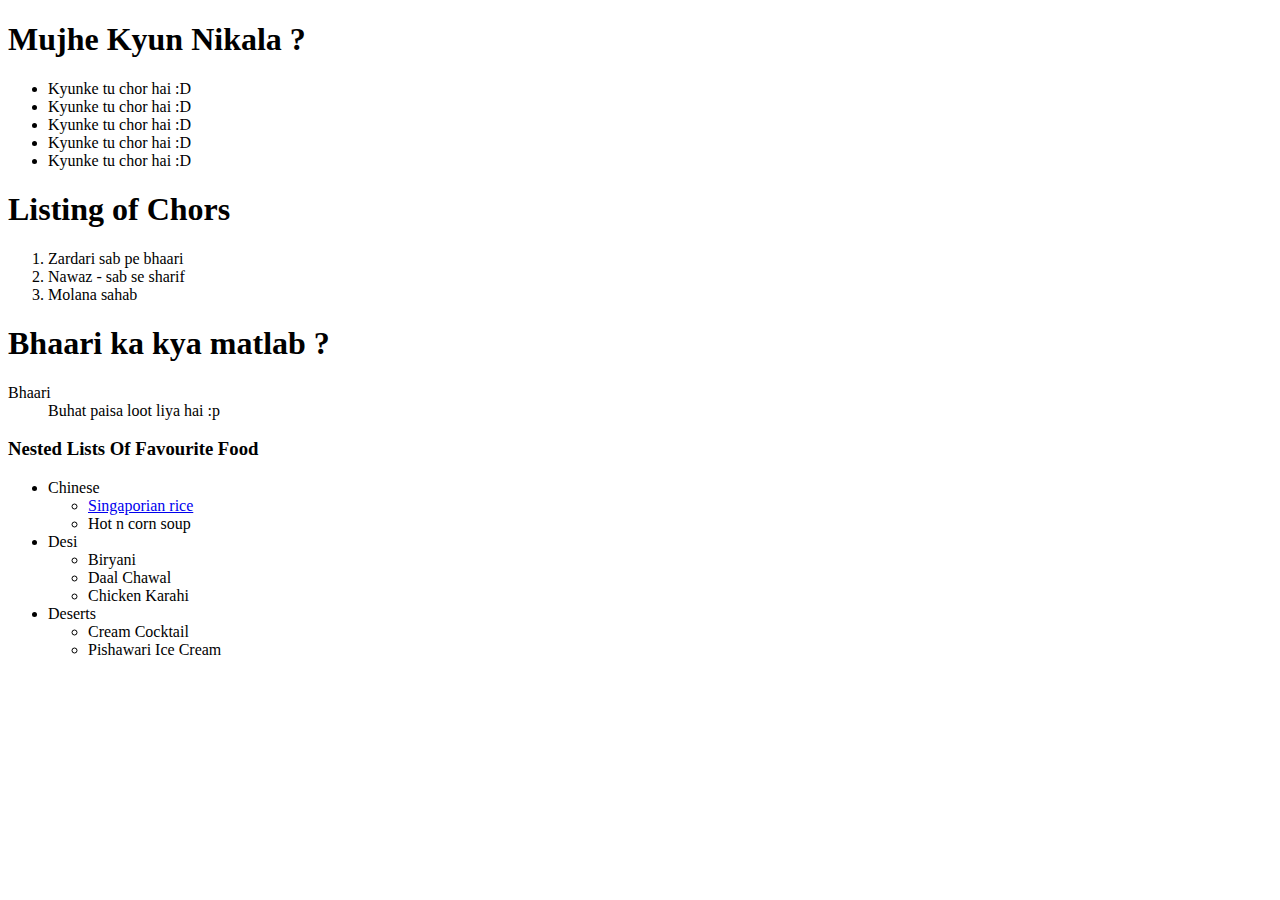
==== lists.html @ 8622fb8a "add class work" ====
<!DOCTYPE html>
<html lang="en">
<head>
    <meta charset="UTF-8">
    <meta name="viewport" content="width=device-width, initial-scale=1.0">
    <title>Document</title>
</head>
<body>
    <h1>
        Mujhe Kyun Nikala ?
    </h1>
    <ul>
        <li>Kyunke tu chor hai :D</li>
        <li>Kyunke tu chor hai :D</li>
        <li>Kyunke tu chor hai :D</li>
        <li>Kyunke tu chor hai :D</li>
        <li>Kyunke tu chor hai :D</li>
    </ul>
    <div>
        <h1>Listing of Chors</h1>
        <ol>
            <li>Zardari sab pe bhaari</li>
            <li>Nawaz - sab se sharif </li>
            <li>Molana sahab </li>
        </ol>
        <h1>Bhaari ka kya matlab ?</h1>
        <dl>
            <dt>Bhaari</dt>
            <dd>Buhat paisa loot liya hai :p</dd>
        </dl>

        <h3>Nested Lists Of Favourite Food</h3>
        <ul>
            <li>Chinese
                <ul>
                    <li><a href="https://www.google.com">Singaporian rice</a></li>
                    <li>Hot n corn soup</li>
                </ul>
            </li>
            <li>Desi
                <ul>
                    <li>Biryani</li>
                    <li>Daal Chawal</li>
                    <li>Chicken Karahi</li>
                </ul>
            </li>
            <li>Deserts
                <ul>
                    <li>Cream Cocktail</li>
                    <li>Pishawari Ice Cream</li>
                </ul>
            </li>
        </ul>
    </div>
    
</body>
</html>
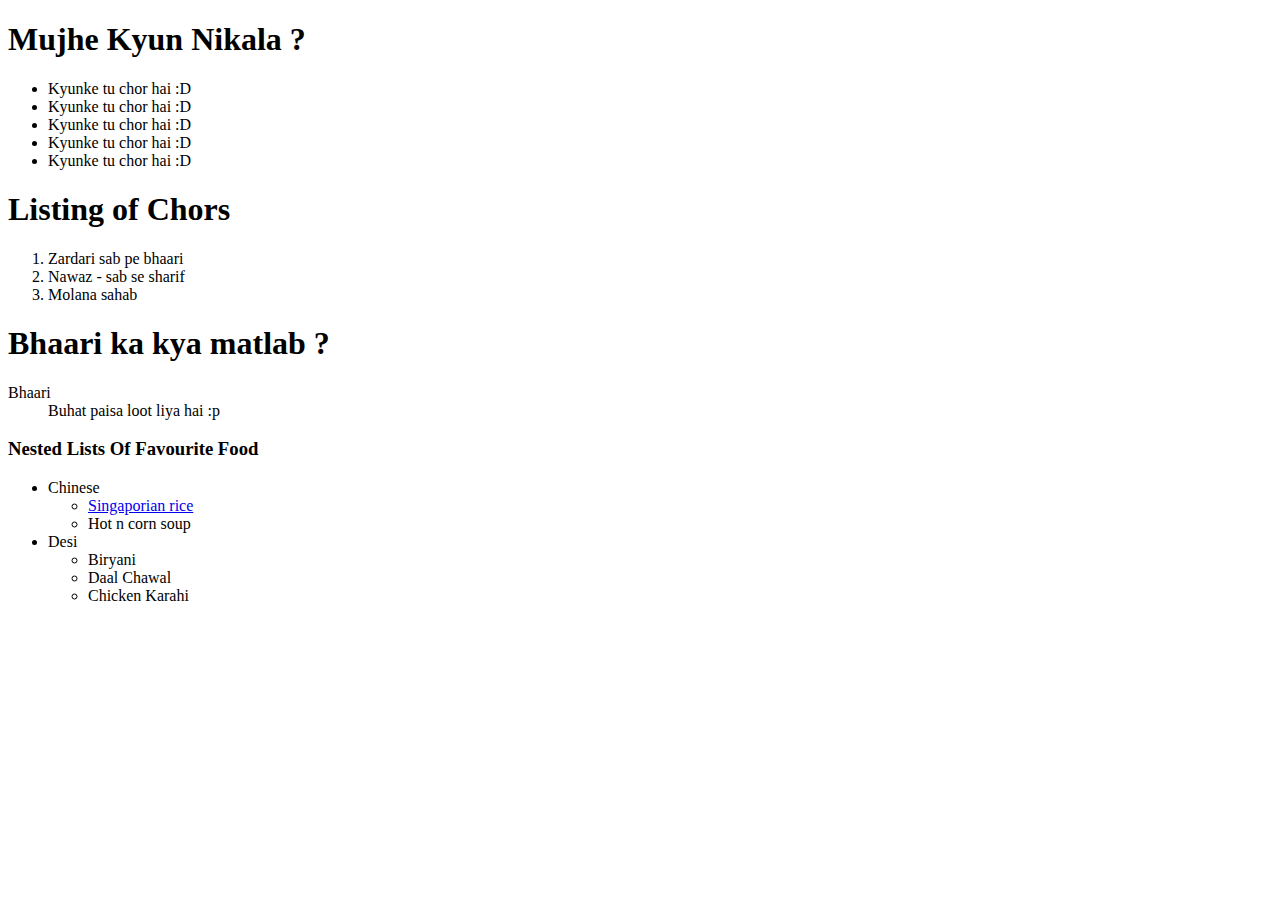
==== commit 9d735b9e: "remove desert" ====
--- a/lists.html
+++ b/lists.html
@@ -44,12 +44,6 @@
                     <li>Chicken Karahi</li>
                 </ul>
             </li>
-            <li>Deserts
-                <ul>
-                    <li>Cream Cocktail</li>
-                    <li>Pishawari Ice Cream</li>
-                </ul>
-            </li>
         </ul>
     </div>
     
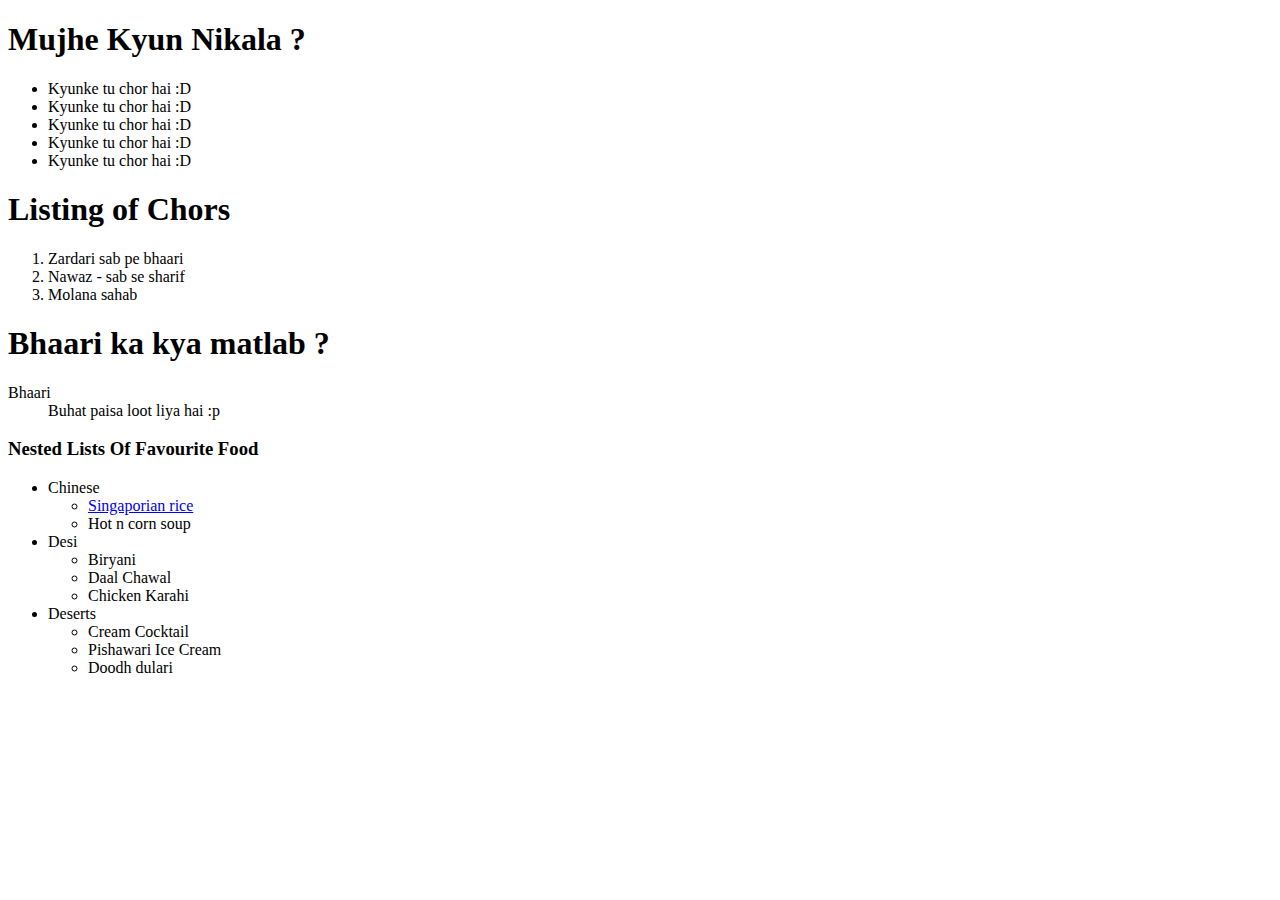
==== commit e9cc042d: "add new desert" ====
--- a/lists.html
+++ b/lists.html
@@ -44,6 +44,13 @@
                     <li>Chicken Karahi</li>
                 </ul>
             </li>
+            <li>Deserts
+                <ul>
+                    <li>Cream Cocktail</li>
+                    <li>Pishawari Ice Cream</li>
+                    <li>Doodh dulari</li>
+                </ul>
+            </li>
         </ul>
     </div>
     
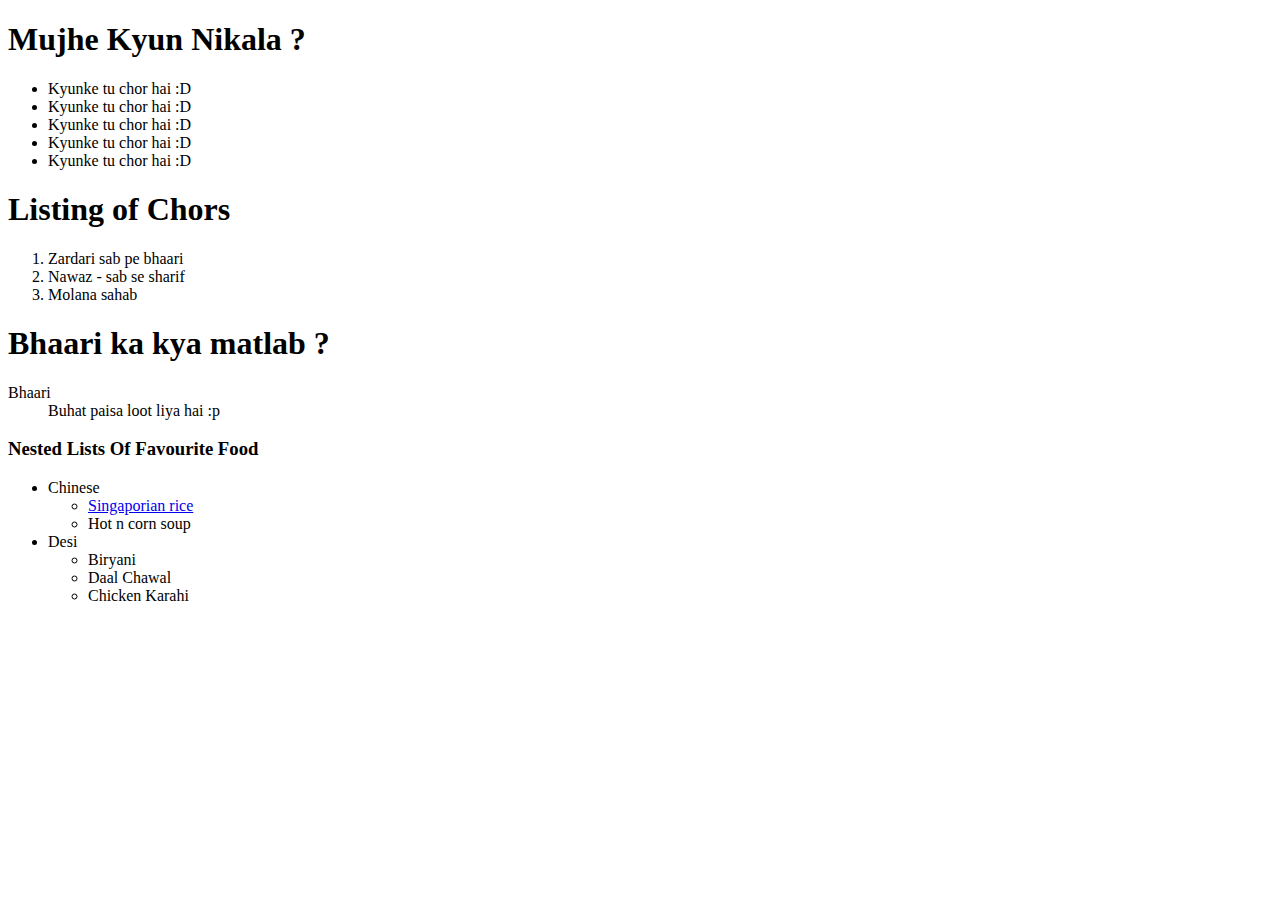
==== commit a8b4be00: "remove complete deserts" ====
--- a/lists.html
+++ b/lists.html
@@ -44,13 +44,6 @@
                     <li>Chicken Karahi</li>
                 </ul>
             </li>
-            <li>Deserts
-                <ul>
-                    <li>Cream Cocktail</li>
-                    <li>Pishawari Ice Cream</li>
-                    <li>Doodh dulari</li>
-                </ul>
-            </li>
         </ul>
     </div>
     
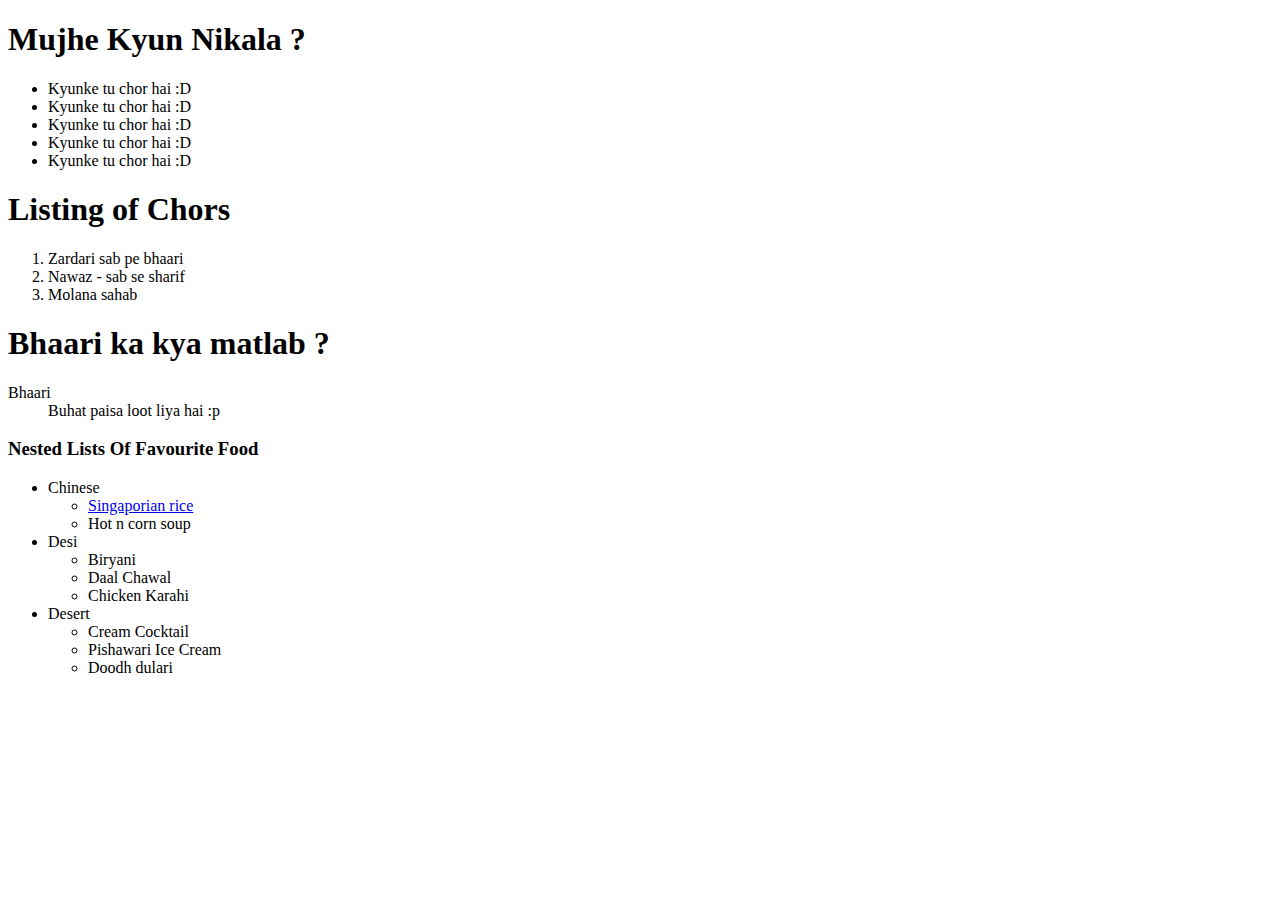
==== commit 12094a17: "add desert as per farmaish" ====
--- a/lists.html
+++ b/lists.html
@@ -44,6 +44,13 @@
                     <li>Chicken Karahi</li>
                 </ul>
             </li>
+            <li> Desert
+                <ul>
+                    <li>Cream Cocktail</li>
+                    <li>Pishawari Ice Cream</li>
+                    <li>Doodh dulari</li>
+                </ul>
+            </li>
         </ul>
     </div>
     
